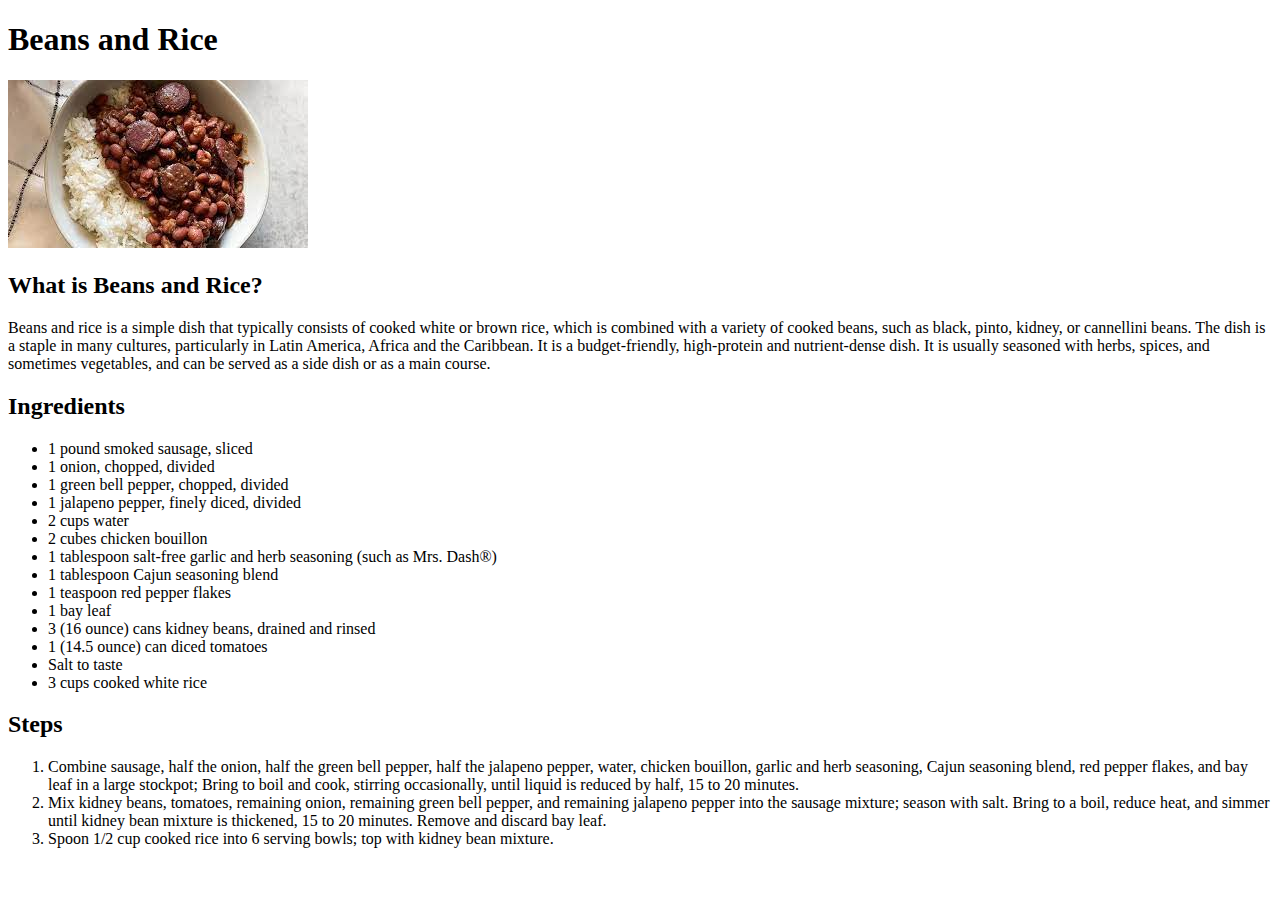
==== recipes/beans-and-rice.html @ c9f91713 "Add Beans and Rice Recipe Related page added to website." ====
<!DOCTYPE html>
    <html lang="en">
    <head>
        <meta charset="UTF-8">
        <meta http-equiv="X-UA-Compatible" content="IE=edge">
        <meta name="viewport" content="width=device-width, initial-scale=1.0">
        <title>Beans and Rice</title>
    </head>
    <body>
        <h1>Beans and Rice</h1>
        <img src="../images/beans-and-rice-picture.jpg" alt="Beans and Rice">
        <h2>What is Beans and Rice?</h2>
        <p>Beans and rice is a simple dish that typically consists of cooked white or brown rice, which is combined with a variety of cooked beans, such as black, pinto, kidney, or cannellini beans. The dish is a staple in many cultures, particularly in Latin America, Africa and the Caribbean. It is a budget-friendly, high-protein and nutrient-dense dish. It is usually seasoned with herbs, spices, and sometimes vegetables, and can be served as a side dish or as a main course.</p>
        <h2>Ingredients</h2>
        <ul>
            <li>1 pound smoked sausage, sliced</li>
            <li>1 onion, chopped, divided</li>
            <li>1 green bell pepper, chopped, divided</li>
            <li>1 jalapeno pepper, finely diced, divided</li>
            <li>2 cups water</li>
            <li>2 cubes chicken bouillon</li>
            <li>1 tablespoon salt-free garlic and herb seasoning (such as Mrs. Dash®)</li>
            <li>1 tablespoon Cajun seasoning blend</li>
            <li>1 teaspoon red pepper flakes</li>
            <li>1 bay leaf</li>
            <li>3 (16 ounce) cans kidney beans, drained and rinsed</li>
            <li>1 (14.5 ounce) can diced tomatoes</li>
            <li>Salt to taste</li>
            <li>3 cups cooked white rice</li>
        </ul>
        <h2>Steps</h2>
        <ol>
            <li>Combine sausage, half the onion, half the green bell pepper, half the jalapeno pepper, water, chicken bouillon, garlic and herb seasoning, Cajun seasoning blend, red pepper flakes, and bay leaf in a large stockpot; Bring to boil and cook, stirring occasionally, until liquid is reduced by half, 15 to 20 minutes.</li>
            <li>Mix kidney beans, tomatoes, remaining onion, remaining green bell pepper, and remaining jalapeno pepper into the sausage mixture; season with salt. Bring to a boil, reduce heat, and simmer until kidney bean mixture is thickened, 15 to 20 minutes. Remove and discard bay leaf.</li>
            <li>Spoon 1/2 cup cooked rice into 6 serving bowls; top with kidney bean mixture.</li>
        </ol>
    </body>
</html>
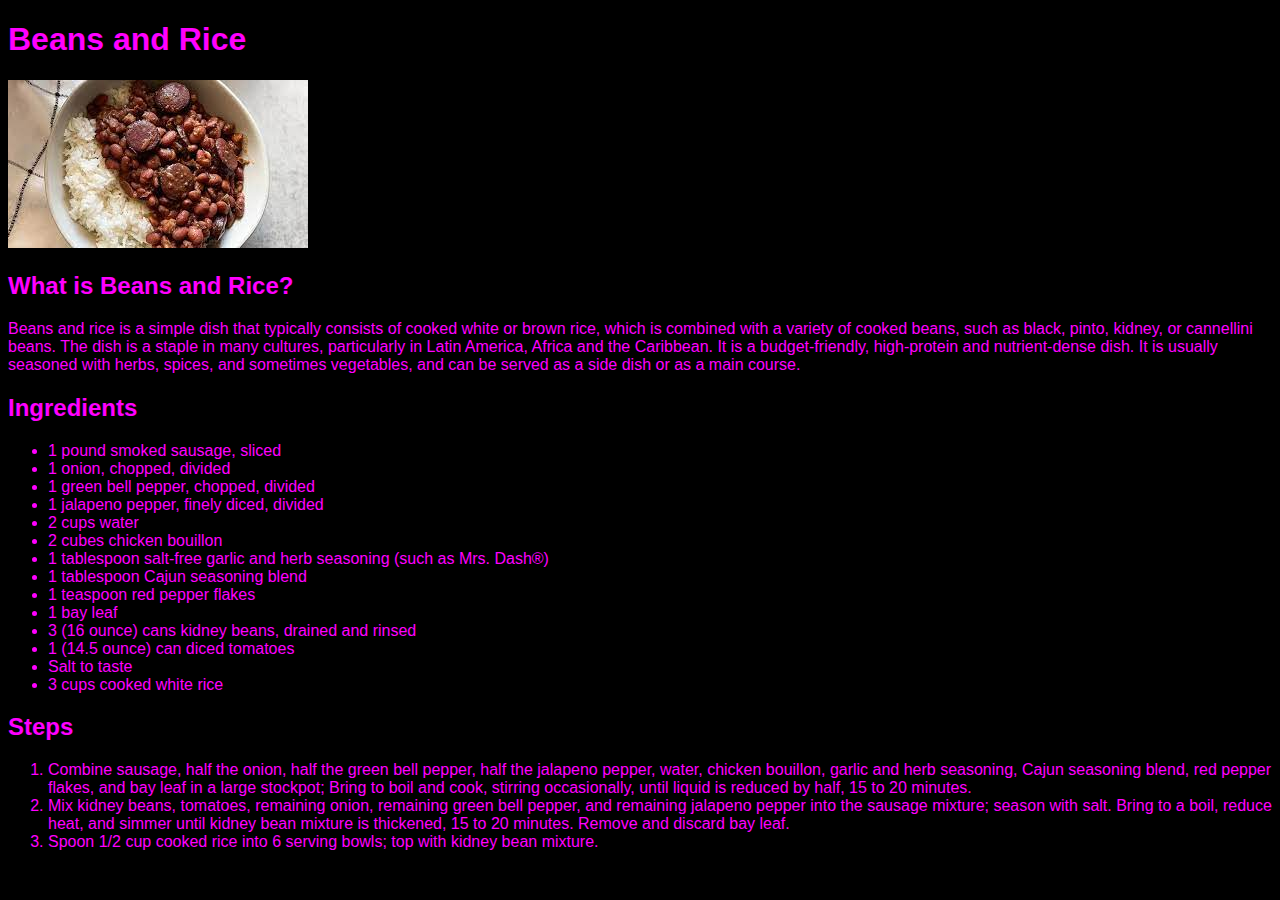
==== commit 883e0637: "Add styles.css Styles sheet implemented into all pages of website. Performed test of hover on links." ====
--- a/recipes/beans-and-rice.html
+++ b/recipes/beans-and-rice.html
@@ -5,6 +5,7 @@
         <meta http-equiv="X-UA-Compatible" content="IE=edge">
         <meta name="viewport" content="width=device-width, initial-scale=1.0">
         <title>Beans and Rice</title>
+        <link rel="stylesheet" href="../styles.css">
     </head>
     <body>
         <h1>Beans and Rice</h1>
--- a/styles.css
+++ b/styles.css
@@ -0,0 +1,10 @@
+* {
+    font-family: Impact, Haettenschweiler, 'Arial Narrow Bold', sans-serif;
+    background-color: #000000;
+    color: #FF00FF;
+}
+
+a:hover {
+    color: green;
+    animation: alternate-reverse;
+}
